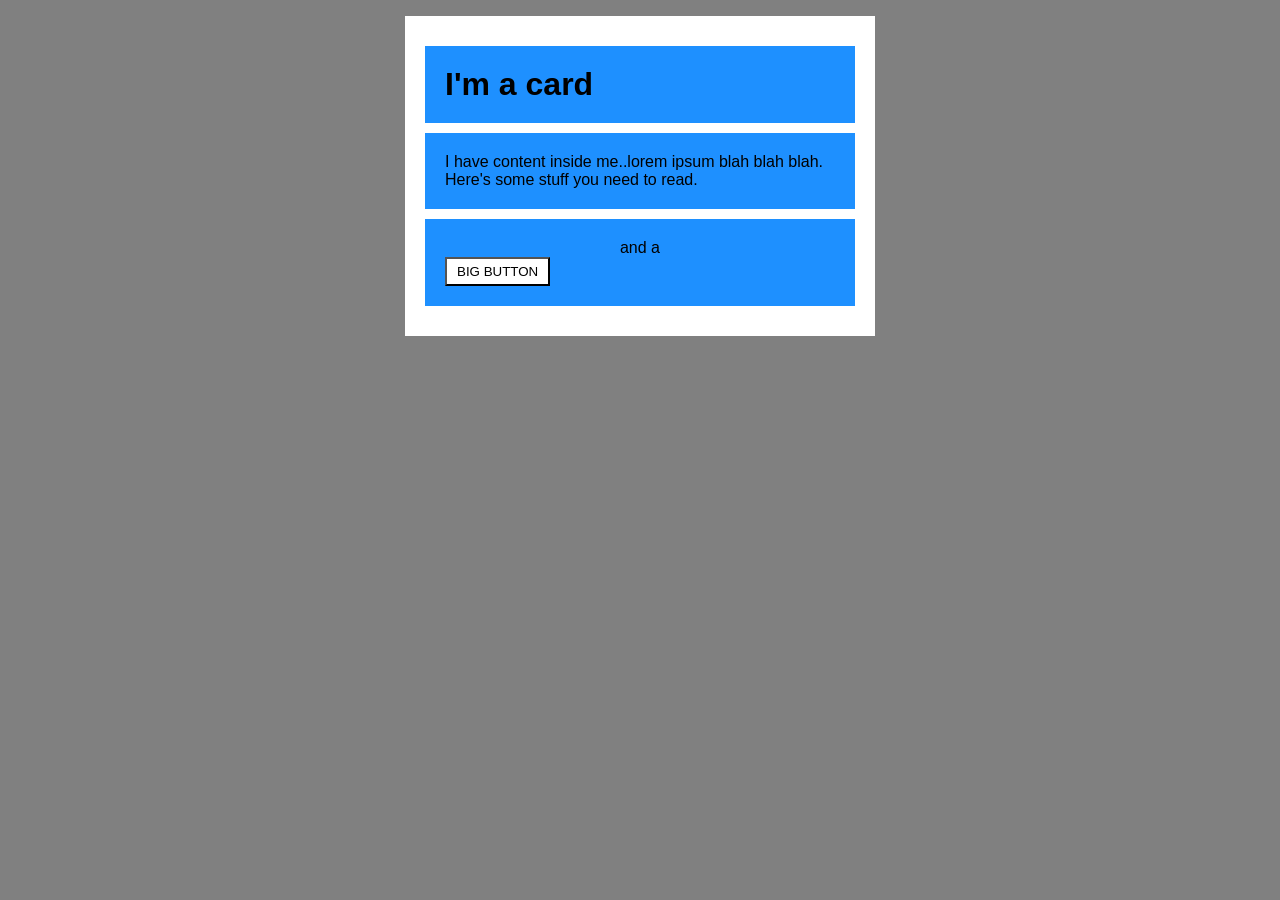
==== foundations/block-and-inline/02-margin-and-padding-2/index.html @ 5e878f87 "Add padding and text-align bottom container" ====
<!DOCTYPE html>
<html lang="en">
  <head>
    <meta charset="UTF-8">
    <meta http-equiv="X-UA-Compatible" content="IE=edge">
    <meta name="viewport" content="width=device-width, initial-scale=1.0">
    <title>Margin and Padding exercise 2</title>
    <link rel="stylesheet" href="style.css">
  </head>
  <body>
    <div class="card">
      <h1 class="title">I'm a card</h1>
      <div class="content">I have content inside me..lorem ipsum blah blah blah. Here's some stuff you need to read.</div>
      <div class="button-container">and a<button>BIG BUTTON</button></div>
    </div>
  </body>
</html>
---- foundations/block-and-inline/02-margin-and-padding-2/style.css ----
body {
  background: gray;
  font-family: sans-serif;
}

.card {
  width: 450px;
  background: white;
  margin: 16px auto;
  padding: 20px 10px;
  
}

.title,
.content,
.button-container {
  background: dodgerblue;
  margin: 10px;
  padding: 20px;
}

button {
  background: white;
  display: block;
  padding: 5px 10px;
}

.button-container {
  text-align: center;
}
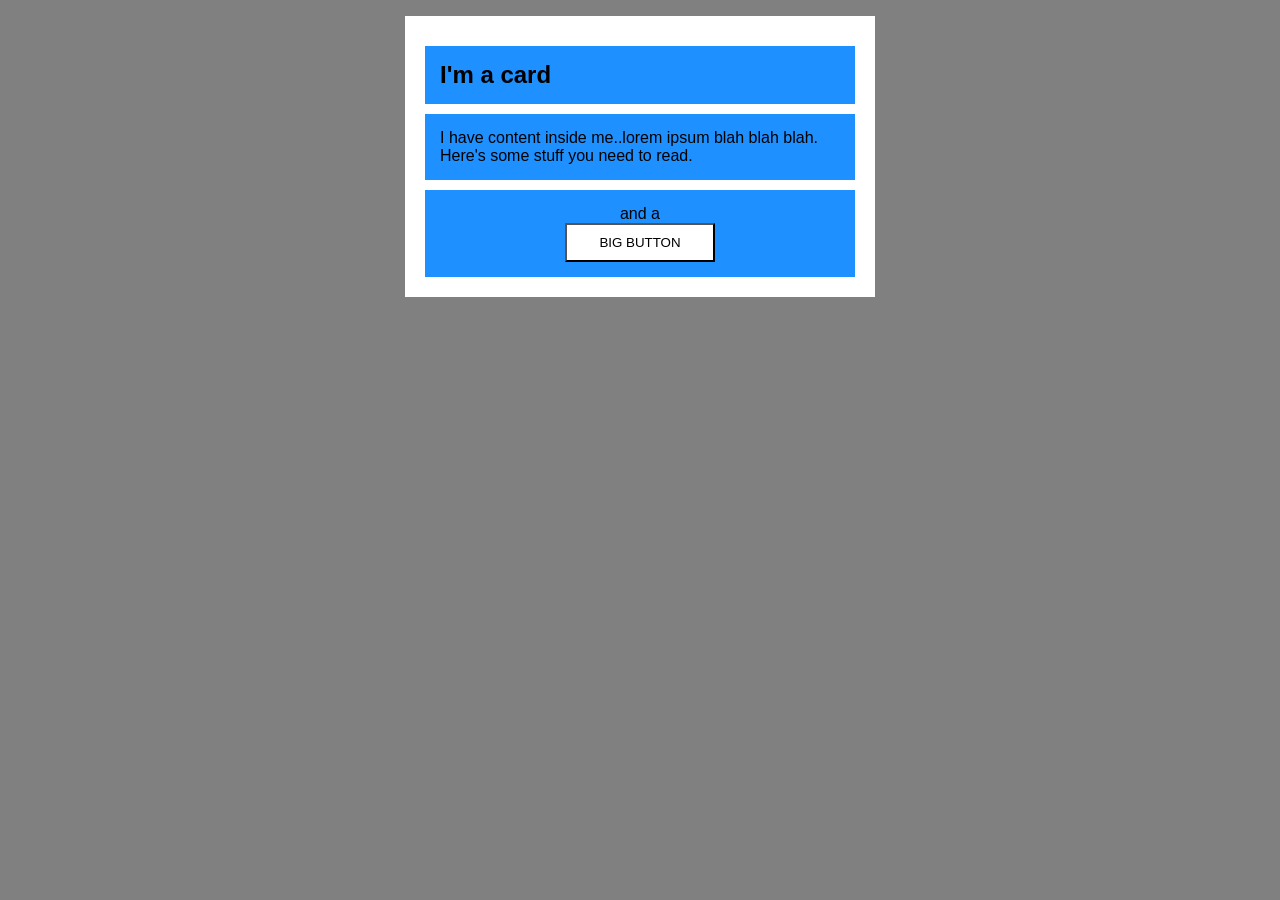
==== commit 4104b9ce: "Complete exercise 2" ====
--- a/foundations/block-and-inline/02-margin-and-padding-2/index.html
+++ b/foundations/block-and-inline/02-margin-and-padding-2/index.html
@@ -9,7 +9,7 @@
   </head>
   <body>
     <div class="card">
-      <h1 class="title">I'm a card</h1>
+      <h2 class="title">I'm a card</h2>
       <div class="content">I have content inside me..lorem ipsum blah blah blah. Here's some stuff you need to read.</div>
       <div class="button-container">and a<button>BIG BUTTON</button></div>
     </div>
--- a/foundations/block-and-inline/02-margin-and-padding-2/style.css
+++ b/foundations/block-and-inline/02-margin-and-padding-2/style.css
@@ -7,7 +7,7 @@
   width: 450px;
   background: white;
   margin: 16px auto;
-  padding: 20px 10px;
+  padding: 20px 10px 10px;
   
 }
 
@@ -16,13 +16,15 @@
 .button-container {
   background: dodgerblue;
   margin: 10px;
-  padding: 20px;
+  padding: 15px;
 }
 
 button {
   background: white;
   display: block;
-  padding: 5px 10px;
+  padding: 10px 20px;
+  width: 150px;
+  margin: auto;
 }
 
 .button-container {
